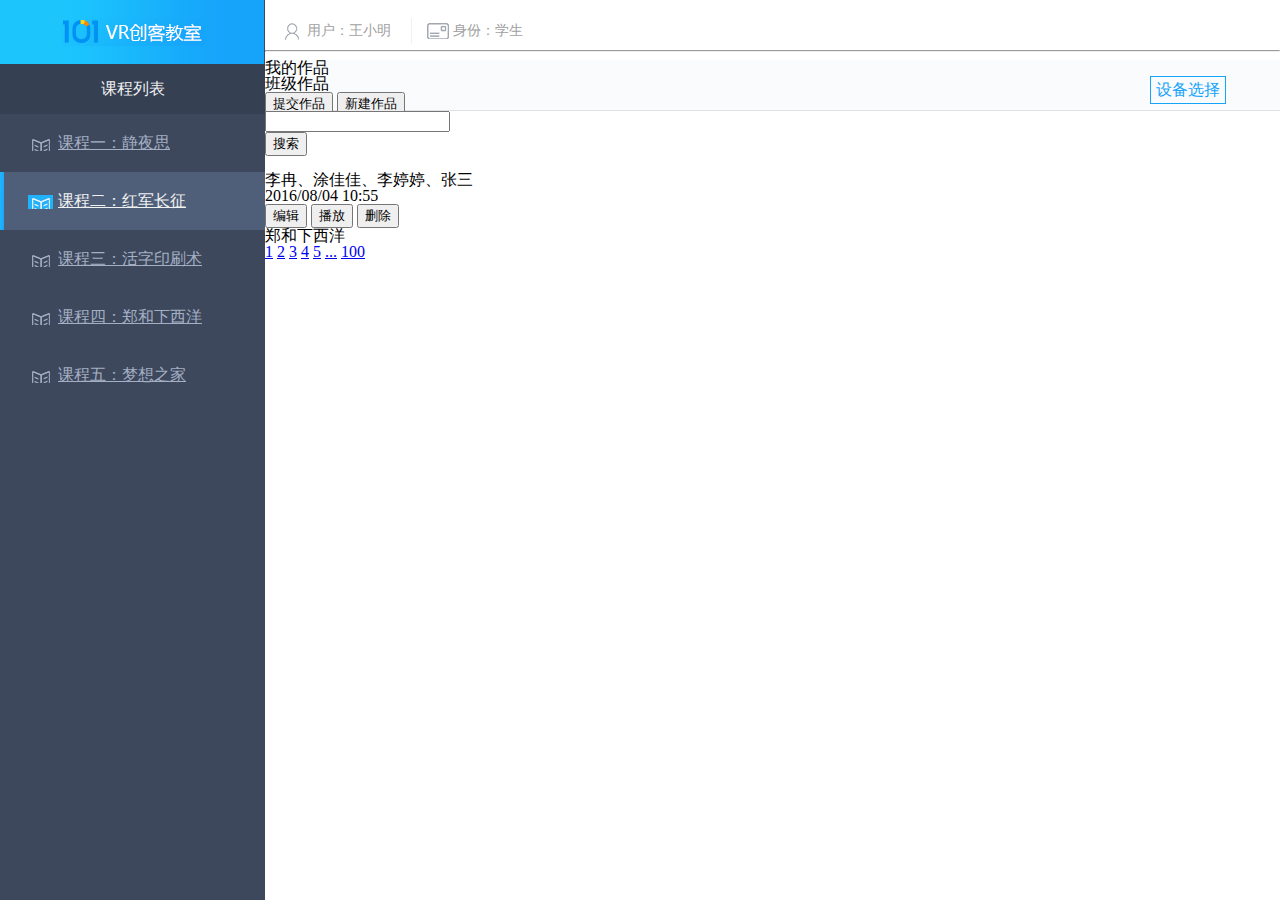
==== 第一阶段作业/index.html @ 608b1de0 "Add files via upload" ====
<!DOCTYPE html>
<html lang="en">
<head>
    <meta charset="UTF-8">
    <meta name="viewport" content="width=device-width, initial-scale=1.0">
    <meta http-equiv="X-UA-Compatible" content="ie=edge">
    <title>Document</title>
    <link rel="stylesheet" href="styles/reset.css">
    <link rel="stylesheet" href="styles/vr.css">
</head>
<body>
    <div class="l-sidebar">
        <div class="vr-logo-box">
            <a href="###" title="101 VR创客教室" class="vr-logo"></a>
        </div>
        <!-- 课程列表 -->
        <div class="vr-courses">
            <div class="vr-courses-title">课程列表</div>
            <ul class="vr-courses-list">
                <li>
                    <a href="###" class="vr-courses-item">课程一：静夜思</a>
                </li>
                <li class="ui-on">
                    <a href="###" class="vr-courses-item">课程二：红军长征</a>
                </li>
                <li>
                    <a href="###" class="vr-courses-item">课程三：活字印刷术</a>
                </li>
                <li>
                    <a href="###" class="vr-courses-item">课程四：郑和下西洋</a>
                </li>
                <li>
                    <a href="###" class="vr-courses-item">课程五：梦想之家</a>
                </li>
            </ul>
        </div>
    </div>
    
    <div class="l-content">
        <div class="l-top">
            <div class="user-info">
                <div class="user-info__item">
                    <span class="vr-icon vr-icon--ppl"></span>
                    <span class="user-info__txt">用户：王小明</span>
                </div>
                <div class="user-info__item">
                    <span class="vr-icon vr-icon--info"></span>
                    <span class="user-info__txt">身份：学生</span>
                </div>
            </div>
            <hr />
            <div class="vr-extend">
                <span class="vr-extend__txt">设备选择</span>
                <div class="div1 clearfloat"> 
            </div>
        </div>
        <div class="l-main">
            <div class="l-main__hd">
                <ul class="vr-tab">
                    <li class="vr-tab__item">我的作品</li>
                    <li class="vr-tab__item">班级作品</li>
                </ul>
                <div class="vr-btns-group">
                    <button class="vr-btn">提交作品</button>
                    <button class="vr-btn">新建作品</button>
                </div>
            </div>
            <div class="l-main__bd">
                <div class="vr-search">
                    <div class="vr-search__main">
                        <input type="text">
                        <i class="vr-icon"></i>
                    </div>
                    <button class="vr-search__btn">搜索</button>
                </div>
                <div class="vr-card-main">               
                    <ul class="vr-card-list">
                        <li>
                            <div class="vr-card-item">
                                <div class="vr-card-box">
                                    <div class="vr-card-item__bd">
                                        <img src="" alt="" class="vr-card-item__pic">
                                        <div class="vr-card-item__info">
                                            <div class="vr-card-item__name">李冉、涂佳佳、李婷婷、张三</div>
                                            <div class="vr-card-item__data">2016/08/04 10:55</div>
                                        </div>
                                    </div>
                                    <div class="vr-card-item__btns">
                                        <button class="vr-btn vr-card-btn">
                                            <l class="vr-icon vr-icon--edit"></l>
                                            <span class="vr-btn__txt">编辑</span>
                                        </button>
                                        <button class="vr-btn vr-card-btn">
                                            <l class="vr-icon vr-icon--play"></l>
                                            <span class="vr-btn__txt">播放</span>
                                        </button>
                                        <button class="vr-btn vr-card-btn">
                                            <l class="vr-icon vr-icon--delete"></l>
                                            <span class="vr-btn__txt">删除</span>
                                        </button>
                                    </div>
                                </div>
                                <p class="vr-card-item__ft">郑和下西洋</p>
                            </div>
                        </li>
                    </ul>
                </div>
            </div>
            <div class="l-main__ft">
                <div class="vr-page">
                    <a href="###" class="vr-page__item"></a>
                    <a href="###" class="vr-page__item">1</a>
                    <a href="###" class="vr-page__item">2</a>
                    <a href="###" class="vr-page__item">3</a>
                    <a href="###" class="vr-page__item">4</a>
                    <a href="###" class="vr-page__item">5</a>
                    <a href="###" class="vr-page__item">...</a>
                    <a href="###" class="vr-page__item">100</a>
                    <a href="###" class="vr-page__item"></a>
                </div>
            </div>
        </div>
    </div>
</body>
</html>
---- 第一阶段作业/styles/vr.css ----
@charset "UTF-8";
.l-sidebar{
    position: absolute;
    left: 0;
    top: 0;
    bottom: 0;
    width: 265px;
    background: #3d485d;
}
.vr-logo-box{
    background-image: url(../image/logo-bg.png);
    background-repeat: repeat-y;
    height: 64px;
}
.vr-logo{
    display: block;
    height: 100%;
    background: url(../image/logo.png) no-repeat 50% 50%;
}
.vr-courses-title{
    height: 50px;
    line-height: 50px;
    text-align: center;
    color: #f2f2f2;
    font-size: 16px;
    background: #354052;
}
.vr-courses-list li {
    height: 58px;
    cursor: pointer;
    position: relative;
}
.vr-courses-item{
    position: relative;
    padding-left: 58px;
    line-height: 58px;
    background: url(../image/cb-tubiao1.png) no-repeat 28px 3px;
    color: #a4afc3;
}
.vr-courses-list li:hover::before{
    content: "";
    position: absolute;
    left: 0;
    top: 0;
    width: 100%;
    height: 100%;
    background: url(../image/cb-gaoliang.png) repeat 0 0;
    background-size: 100% 100%;
    transition: width .5s;
}
.vr-courses-list li:hover .vr-courses-item{
    color: #fff;
    background-image: url(../image/cb-gaoliang2.png);
}
.vr-courses-list li.ui-on{
    color: #eff1f1;
    background: #4f5f79;
}
.vr-courses-list li.ui-on .vr-courses-item{
    color: #eff1f1;
    background-image: url(../image/cb-gaoliang2.png);
}
.vr-courses-list li.ui-on::before {
    content: "";
    position: absolute;
    left: 0;
    top: 0;
    width: 4px;
    height: 100%;
    background: url(../image/cb-gaoliang.png) repeat 0 0;
    background-size: 100% 100%;
    transition: width .5s;
}
.l-content{
    background: #edf2f6;
    height: 100%;
    margin-left: 265px;
}
.l-top{
    height: 64px;
    background: #fff;
    border-bottom: 1px solid #e2e2e2;
    position: relative;
    padding-top: 20px;
}
.user-info__item{
    position: relative;
    display: inline-block;
    padding: 0 16px;
}
.user-info__item::before {
    content: "";
    position: absolute;
    width: 1px;
    background: #edf2f6;
    left: 0;
    top: -2px;
    bottom: -2px;
}
.user-info__item:first-child::before{
    display: none;
}
.user-info__item .vr-icon{
    display: inline-block;
    width: 22px;
    height: 22px;
    vertical-align: middle;
}
.user-info__txt{
    vertical-align: middle;
    font-size: 14px;
    color: #a0a0a0;
}
.vr-extend{
    float: right;
    margin: 16px 54px 0 0;
    border: 1px solid #16a4fa;
    padding: 5px;
}
.vr-extend__txt{
    color: #16a4fa;
}
.vr-icon{
    background: no-repeat;
    background-position: 50% 50%;
}
.vr-icon--ppl{
    background-image: url(../image/username.png);
}
.vr-icon--info{
    background-image: url(../image/user-id.png);
}
.l-main__hd{
    height: 50px;
    background: #fafbfd;
    border-bottom: 1px solid #e2e2e2;
}
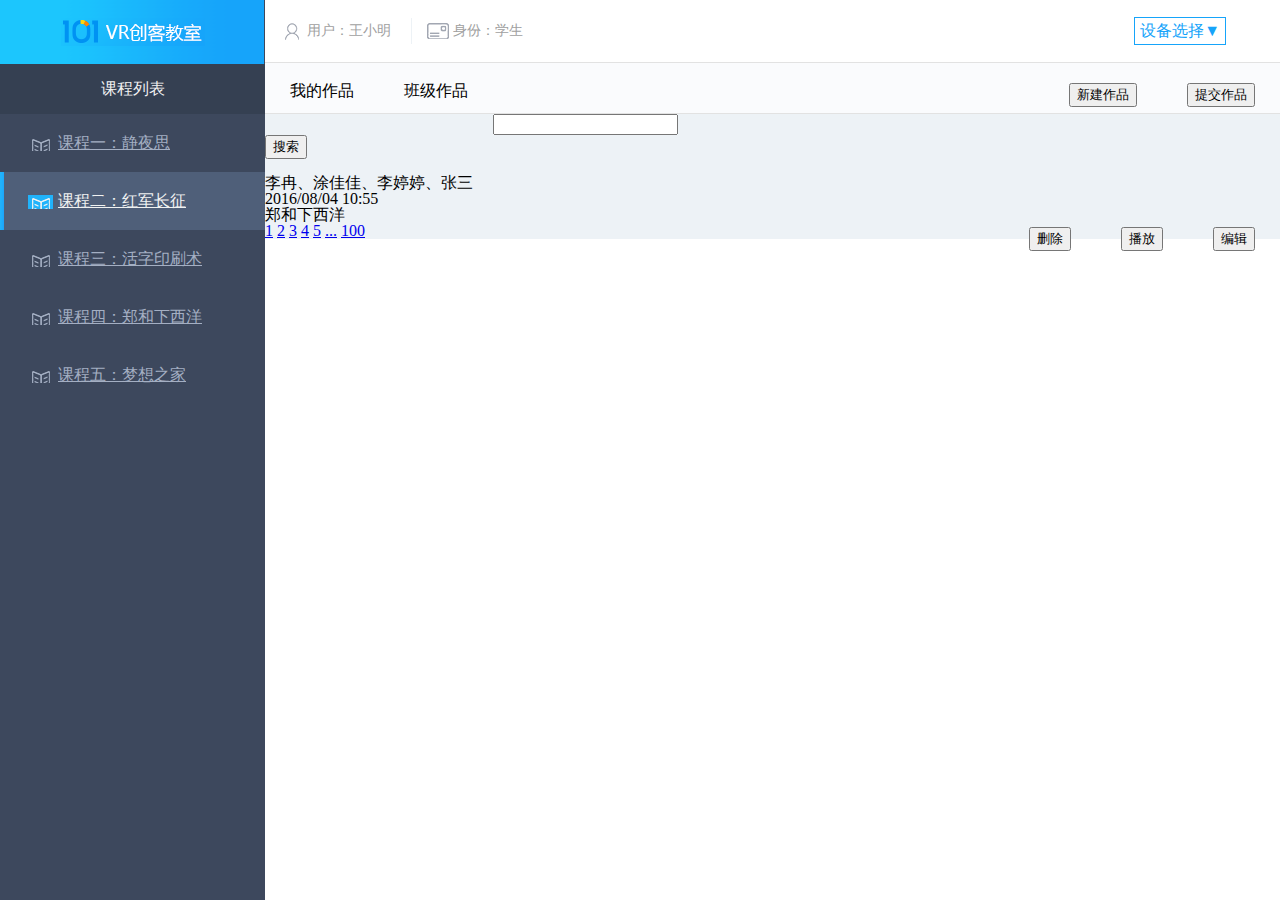
==== commit 69d92362: "fix: do some magic" ====
--- a/第一阶段作业/index.html
+++ b/第一阶段作业/index.html
@@ -4,7 +4,7 @@
     <meta charset="UTF-8">
     <meta name="viewport" content="width=device-width, initial-scale=1.0">
     <meta http-equiv="X-UA-Compatible" content="ie=edge">
-    <title>Document</title>
+    <title>101 VR創客教室</title>
     <link rel="stylesheet" href="styles/reset.css">
     <link rel="stylesheet" href="styles/vr.css">
 </head>
@@ -18,19 +18,19 @@
             <div class="vr-courses-title">课程列表</div>
             <ul class="vr-courses-list">
                 <li>
-                    <a href="###" class="vr-courses-item">课程一：静夜思</a>
+                    <a href="#" class="vr-courses-item">课程一：静夜思</a>
                 </li>
                 <li class="ui-on">
-                    <a href="###" class="vr-courses-item">课程二：红军长征</a>
+                    <a href="#" class="vr-courses-item">课程二：红军长征</a>
                 </li>
                 <li>
-                    <a href="###" class="vr-courses-item">课程三：活字印刷术</a>
+                    <a href="#" class="vr-courses-item">课程三：活字印刷术</a>
                 </li>
                 <li>
-                    <a href="###" class="vr-courses-item">课程四：郑和下西洋</a>
+                    <a href="#" class="vr-courses-item">课程四：郑和下西洋</a>
                 </li>
                 <li>
-                    <a href="###" class="vr-courses-item">课程五：梦想之家</a>
+                    <a href="#" class="vr-courses-item">课程五：梦想之家</a>
                 </li>
             </ul>
         </div>
@@ -39,68 +39,68 @@
     <div class="l-content">
         <div class="l-top">
             <div class="user-info">
-                <div class="user-info__item">
-                    <span class="vr-icon vr-icon--ppl"></span>
-                    <span class="user-info__txt">用户：王小明</span>
+                <div class="user-info-item">
+                    <span class="vr-icon vr-icon-ppl"></span>
+                    <span class="user-info-txt">用户：王小明</span>
                 </div>
-                <div class="user-info__item">
-                    <span class="vr-icon vr-icon--info"></span>
-                    <span class="user-info__txt">身份：学生</span>
+                <div class="user-info-item">
+                    <span class="vr-icon vr-icon-info"></span>
+                    <span class="user-info-txt">身份：学生</span>
                 </div>
-            </div>
-            <hr />
-            <div class="vr-extend">
-                <span class="vr-extend__txt">设备选择</span>
-                <div class="div1 clearfloat"> 
+                <div class="vr-extend">
+                    <span class="vr-extend-txt">设备选择▼</span>
+                </div>
             </div>
         </div>
         <div class="l-main">
-            <div class="l-main__hd">
+            <div class="l-main-hd">
                 <ul class="vr-tab">
-                    <li class="vr-tab__item">我的作品</li>
-                    <li class="vr-tab__item">班级作品</li>
+                    <li class="vr-tab-item">我的作品</li>
+                    <li class="vr-tab-item">班级作品</li>
                 </ul>
                 <div class="vr-btns-group">
                     <button class="vr-btn">提交作品</button>
                     <button class="vr-btn">新建作品</button>
                 </div>
+                <div class="clearfix"></div>
+
             </div>
-            <div class="l-main__bd">
+            <div class="l-main-bd">
                 <div class="vr-search">
-                    <div class="vr-search__main">
+                    <div class="vr-search-main">
                         <input type="text">
                         <i class="vr-icon"></i>
                     </div>
-                    <button class="vr-search__btn">搜索</button>
+                    <button class="vr-search-btn">搜索</button>
                 </div>
                 <div class="vr-card-main">               
                     <ul class="vr-card-list">
                         <li>
                             <div class="vr-card-item">
                                 <div class="vr-card-box">
-                                    <div class="vr-card-item__bd">
-                                        <img src="" alt="" class="vr-card-item__pic">
-                                        <div class="vr-card-item__info">
-                                            <div class="vr-card-item__name">李冉、涂佳佳、李婷婷、张三</div>
-                                            <div class="vr-card-item__data">2016/08/04 10:55</div>
+                                    <div class="vr-card-item-bd">
+                                        <img src="" alt="" class="vr-card-item-pic">
+                                        <div class="vr-card-item-info">
+                                            <div class="vr-card-item-name">李冉、涂佳佳、李婷婷、张三</div>
+                                            <div class="vr-card-item-data">2016/08/04 10:55</div>
                                         </div>
                                     </div>
-                                    <div class="vr-card-item__btns">
+                                    <div class="vr-card-item-btns">
                                         <button class="vr-btn vr-card-btn">
-                                            <l class="vr-icon vr-icon--edit"></l>
-                                            <span class="vr-btn__txt">编辑</span>
+                                            <l class="vr-icon vr-icon-edit"></l>
+                                            <span class="vr-btn-txt">编辑</span>
                                         </button>
                                         <button class="vr-btn vr-card-btn">
-                                            <l class="vr-icon vr-icon--play"></l>
-                                            <span class="vr-btn__txt">播放</span>
+                                            <l class="vr-icon vr-icon-play"></l>
+                                            <span class="vr-btn-txt">播放</span>
                                         </button>
                                         <button class="vr-btn vr-card-btn">
-                                            <l class="vr-icon vr-icon--delete"></l>
-                                            <span class="vr-btn__txt">删除</span>
+                                            <l class="vr-icon vr-icon-delete"></l>
+                                            <span class="vr-btn-txt">删除</span>
                                         </button>
                                     </div>
                                 </div>
-                                <p class="vr-card-item__ft">郑和下西洋</p>
+                                <p class="vr-card-item-ft">郑和下西洋</p>
                             </div>
                         </li>
                     </ul>
@@ -108,15 +108,15 @@
             </div>
             <div class="l-main__ft">
                 <div class="vr-page">
-                    <a href="###" class="vr-page__item"></a>
-                    <a href="###" class="vr-page__item">1</a>
-                    <a href="###" class="vr-page__item">2</a>
-                    <a href="###" class="vr-page__item">3</a>
-                    <a href="###" class="vr-page__item">4</a>
-                    <a href="###" class="vr-page__item">5</a>
-                    <a href="###" class="vr-page__item">...</a>
-                    <a href="###" class="vr-page__item">100</a>
-                    <a href="###" class="vr-page__item"></a>
+                    <a href="###" class="vr-page-item"></a>
+                    <a href="###" class="vr-page-item">1</a>
+                    <a href="###" class="vr-page-item">2</a>
+                    <a href="###" class="vr-page-item">3</a>
+                    <a href="###" class="vr-page-item">4</a>
+                    <a href="###" class="vr-page-item">5</a>
+                    <a href="###" class="vr-page-item">...</a>
+                    <a href="###" class="vr-page-item">100</a>
+                    <a href="###" class="vr-page-item"></a>
                 </div>
             </div>
         </div>
--- a/第一阶段作业/styles/vr.css
+++ b/第一阶段作业/styles/vr.css
@@ -1,5 +1,5 @@
 @charset "UTF-8";
-.l-sidebar{
+.l-sidebar {
     position: absolute;
     left: 0;
     top: 0;
@@ -7,17 +7,20 @@
     width: 265px;
     background: #3d485d;
 }
-.vr-logo-box{
+
+.vr-logo-box {
     background-image: url(../image/logo-bg.png);
     background-repeat: repeat-y;
     height: 64px;
 }
-.vr-logo{
+
+.vr-logo {
     display: block;
     height: 100%;
     background: url(../image/logo.png) no-repeat 50% 50%;
 }
-.vr-courses-title{
+
+.vr-courses-title {
     height: 50px;
     line-height: 50px;
     text-align: center;
@@ -25,19 +28,22 @@
     font-size: 16px;
     background: #354052;
 }
+
 .vr-courses-list li {
     height: 58px;
     cursor: pointer;
     position: relative;
 }
-.vr-courses-item{
+
+.vr-courses-item {
     position: relative;
     padding-left: 58px;
     line-height: 58px;
     background: url(../image/cb-tubiao1.png) no-repeat 28px 3px;
     color: #a4afc3;
 }
-.vr-courses-list li:hover::before{
+
+.vr-courses-list li:hover::before {
     content: "";
     position: absolute;
     left: 0;
@@ -48,18 +54,22 @@
     background-size: 100% 100%;
     transition: width .5s;
 }
-.vr-courses-list li:hover .vr-courses-item{
+
+.vr-courses-list li:hover .vr-courses-item {
     color: #fff;
     background-image: url(../image/cb-gaoliang2.png);
 }
-.vr-courses-list li.ui-on{
+
+.vr-courses-list li.ui-on {
     color: #eff1f1;
     background: #4f5f79;
 }
-.vr-courses-list li.ui-on .vr-courses-item{
+
+.vr-courses-list li.ui-on .vr-courses-item {
     color: #eff1f1;
     background-image: url(../image/cb-gaoliang2.png);
 }
+
 .vr-courses-list li.ui-on::before {
     content: "";
     position: absolute;
@@ -71,24 +81,27 @@
     background-size: 100% 100%;
     transition: width .5s;
 }
-.l-content{
+
+.l-content {
     background: #edf2f6;
     height: 100%;
     margin-left: 265px;
 }
-.l-top{
-    height: 64px;
+
+.l-top {
     background: #fff;
     border-bottom: 1px solid #e2e2e2;
     position: relative;
-    padding-top: 20px;
+    padding: 20px 0;
 }
-.user-info__item{
+
+.user-info-item {
     position: relative;
     display: inline-block;
     padding: 0 16px;
 }
-.user-info__item::before {
+
+.user-info-item::before {
     content: "";
     position: absolute;
     width: 1px;
@@ -97,41 +110,64 @@
     top: -2px;
     bottom: -2px;
 }
-.user-info__item:first-child::before{
+
+.user-info-item:first-child::before {
     display: none;
 }
-.user-info__item .vr-icon{
+
+.user-info-item .vr-icon {
     display: inline-block;
     width: 22px;
     height: 22px;
     vertical-align: middle;
 }
-.user-info__txt{
+
+.user-info-txt {
     vertical-align: middle;
     font-size: 14px;
     color: #a0a0a0;
 }
-.vr-extend{
+
+.vr-extend {
     float: right;
-    margin: 16px 54px 0 0;
+    margin: -3px 54px 0 0;
     border: 1px solid #16a4fa;
     padding: 5px;
 }
-.vr-extend__txt{
+
+.vr-extend-txt {
     color: #16a4fa;
 }
-.vr-icon{
+
+.vr-icon {
     background: no-repeat;
     background-position: 50% 50%;
 }
-.vr-icon--ppl{
+
+.vr-icon-ppl {
     background-image: url(../image/username.png);
 }
-.vr-icon--info{
+
+.vr-icon-info {
     background-image: url(../image/user-id.png);
 }
-.l-main__hd{
+
+.l-main-hd {
     height: 50px;
     background: #fafbfd;
     border-bottom: 1px solid #e2e2e2;
+}
+
+.vr-tab-item {
+    float: left;
+    margin: 20px 25px;
+}
+
+.clearfix {
+    clear: both;
+}
+
+.vr-btn {
+    float: right;
+    margin: 20px 25px;
 }